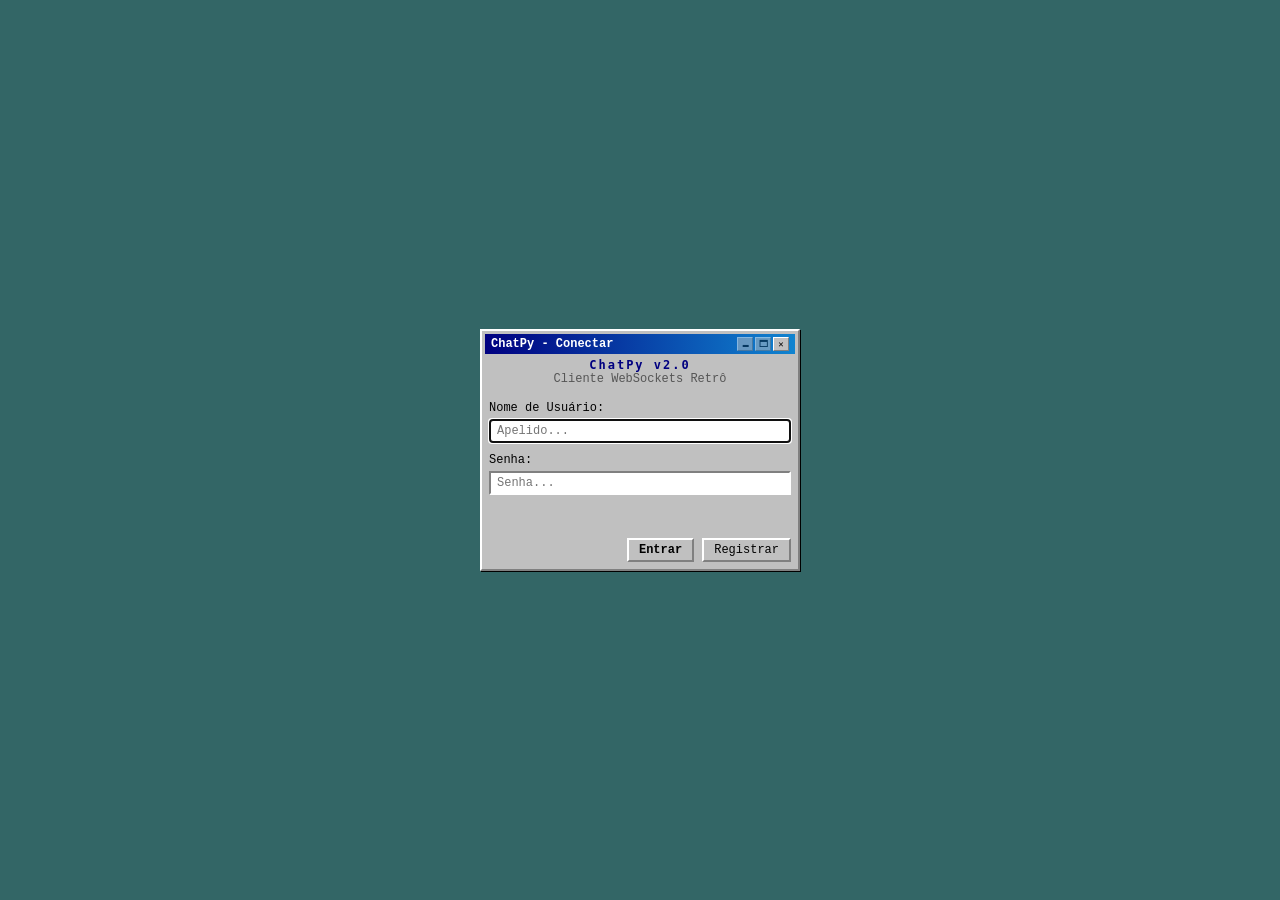
==== web/index.html @ 677a9af7 "Refactoring: Migracao completa para WebSockets assincronos e PyWebView (Visual retrô mIRC/98)" ====
<!DOCTYPE html>
<html lang="pt-BR">
<head>
    <meta charset="UTF-8">
    <meta name="viewport" content="width=device-width, initial-scale=device-width, initial-scale=1.0">
    <title>ChatPy - mIRC Retro</title>
    <link rel="stylesheet" href="style.css">
</head>
<body>

<!-- Janela de Login / Registro -->
<div id="login-modal" class="modal-overlay">
    <div class="window" style="width: 320px;">
        <div class="title-bar">
            <div class="title-bar-text">ChatPy - Conectar</div>
            <div class="title-bar-controls">
                <button aria-label="Minimize" disabled></button>
                <button aria-label="Maximize" disabled></button>
                <button aria-label="Close" onclick="fecharApp()"></button>
            </div>
        </div>
        <div class="window-body">
            <div style="text-align: center; margin-bottom: 15px;">
                <h2 style="margin: 0; font-family: monospace; letter-spacing: 2px; color: #000080;">ChatPy v2.0</h2>
                <small style="color: #555;">Cliente WebSockets Retrô</small>
            </div>
            
            <div class="field-row-stacked" style="margin-bottom: 10px;">
                <label for="login-username">Nome de Usuário:</label>
                <input id="login-username" type="text" placeholder="Apelido..." autofocus />
            </div>
            <div class="field-row-stacked" style="margin-bottom: 15px;">
                <label for="login-password">Senha:</label>
                <input id="login-password" type="password" placeholder="Senha..." />
            </div>

            <div id="login-status" class="status-msg" style="min-height: 18px; margin-bottom: 10px; color: #a00; font-size: 11px;"></div>

            <div class="field-row" style="justify-content: flex-end; gap: 8px;">
                <button id="btn-login" class="default-btn" onclick="fazerLogin()">Entrar</button>
                <button id="btn-register" onclick="fazerRegistro()">Registrar</button>
            </div>
        </div>
    </div>
</div>

<!-- Janela Principal do Chat (mIRC Style) -->
<div id="main-app" class="window main-window" style="display: none;">
    <div class="title-bar">
        <div class="title-bar-text" id="app-title">ChatPy - mIRC [conectando...]</div>
        <div class="title-bar-controls">
            <button aria-label="Minimize" onclick="minimizarJanela()"></button>
            <button aria-label="Maximize" onclick="maximizarJanela()"></button>
            <button aria-label="Close" onclick="fecharApp()"></button>
        </div>
    </div>
    
    <!-- Barra de Menus Clássica -->
    <ul class="menu-bar">
        <li role="menuitem">Arquivo
            <ul class="menu-dropdown">
                <li onclick="desconectarEVoltar()">Desconectar</li>
                <li onclick="fecharApp()">Sair</li>
            </ul>
        </li>
        <li role="menuitem">Salas
            <ul class="menu-dropdown">
                <li onclick="abrirCriarSala()">Criar Nova Sala...</li>
                <li onclick="abrirExplorarSalas()">Explorar Salas...</li>
            </ul>
        </li>
        <li role="menuitem">Amigos
            <ul class="menu-dropdown">
                <li onclick="abrirGerenciarAmigos()">Gerenciar Amigos...</li>
            </ul>
        </li>
        <li role="menuitem" onclick="mostrarAjuda()">Ajuda</li>
    </ul>

    <div class="window-body app-container">
        <!-- Layout Principal de 3 Colunas -->
        <div class="workspace">
            
            <!-- Coluna Esquerda: Salas e DMs (Abas) -->
            <div class="panel sidebar-left">
                <div class="panel-header">Abas Ativas</div>
                <div class="panel-content scrollable">
                    <ul id="tabs-list" class="tree-view">
                        <!-- Gerado Dinamicamente -->
                    </ul>
                </div>
            </div>

            <!-- Coluna Central: Janela do Chat -->
            <div class="panel chat-area">
                <div class="panel-header" id="active-tab-title">#geral</div>
                <div class="panel-content chat-messages scrollable" id="chat-box">
                    <!-- Mensagens do chat -->
                </div>
                
                <!-- Input de Mensagem -->
                <div class="chat-input-row">
                    <input type="text" id="chat-input" placeholder="Digite uma mensagem ou comando..." onkeydown="detectarEnter(event)" oninput="registrarDigitando()" />
                    <button id="btn-send" onclick="enviarMensagemAtual()">Enviar</button>
                </div>
            </div>

            <!-- Coluna Direita: Usuários / Amigos -->
            <div class="panel sidebar-right">
                <div class="panel-header">Usuários na Sala</div>
                <div class="panel-content scrollable users-panel">
                    <ul id="users-list" class="tree-view">
                        <!-- Usuários da sala atual -->
                    </ul>
                </div>
                
                <div class="panel-header" style="border-top: 2px solid #dfdfdf;">Amigos Online</div>
                <div class="panel-content scrollable friends-panel">
                    <ul id="friends-list" class="tree-view">
                        <!-- Lista de amigos -->
                    </ul>
                </div>

                <div id="friend-requests-box" class="requests-panel" style="display: none; padding: 4px; border-top: 2px solid #dfdfdf;">
                    <div style="font-weight: bold; margin-bottom: 2px;">Convites:</div>
                    <ul id="requests-list" style="list-style: none; padding: 0; margin: 0;">
                        <!-- Convites pendentes -->
                    </ul>
                </div>
            </div>

        </div>

        <!-- Rodapé do Aplicativo (Status bar) -->
        <div class="status-bar">
            <p class="status-bar-field" id="status-user">Usuário: -</p>
            <p class="status-bar-field" id="status-room">Sala: #geral</p>
            <p class="status-bar-field" id="status-typing" style="flex: 2;"></p>
            
            <!-- Seletor de Status Retrô -->
            <div class="status-bar-field status-selectors">
                <label for="status-select">Status:</label>
                <select id="status-select" onchange="alterarStatus(this.value)">
                    <option value="Online">Online</option>
                    <option value="Ausente">Ausente</option>
                    <option value="Ocupado">Ocupado</option>
                </select>
            </div>

            <!-- Seletor de Cor Retrô -->
            <div class="status-bar-field color-selectors">
                <label for="color-select">Cor:</label>
                <input type="color" id="color-select" value="#000000" onchange="alterarCor(this.value)" style="padding: 0; width: 35px; height: 18px; border: none; cursor: pointer;" />
            </div>
        </div>
    </div>
</div>

<!-- Modal Dialog: Criar Sala -->
<div id="dialog-create-room" class="modal-overlay dialog-overlay" style="display: none;">
    <div class="window" style="width: 250px;">
        <div class="title-bar">
            <div class="title-bar-text">Criar Sala</div>
            <div class="title-bar-controls">
                <button aria-label="Close" onclick="fecharDialog('dialog-create-room')"></button>
            </div>
        </div>
        <div class="window-body">
            <div class="field-row-stacked" style="margin-bottom: 8px;">
                <label for="new-room-name">Nome da Sala (com #):</label>
                <input id="new-room-name" type="text" value="#" />
            </div>
            <div class="field-row-stacked" style="margin-bottom: 12px;">
                <label for="new-room-pass">Senha (Opcional):</label>
                <input id="new-room-pass" type="password" placeholder="Sem senha" />
            </div>
            <div class="field-row" style="justify-content: flex-end; gap: 6px;">
                <button onclick="confirmarCriarSala()">Criar</button>
                <button onclick="fecharDialog('dialog-create-room')">Cancelar</button>
            </div>
        </div>
    </div>
</div>

<!-- Modal Dialog: Explorar Salas -->
<div id="dialog-explore-rooms" class="modal-overlay dialog-overlay" style="display: none;">
    <div class="window" style="width: 350px;">
        <div class="title-bar">
            <div class="title-bar-text">Explorar Salas</div>
            <div class="title-bar-controls">
                <button aria-label="Close" onclick="fecharDialog('dialog-explore-rooms')"></button>
            </div>
        </div>
        <div class="window-body">
            <p style="margin: 0 0 8px 0;">Salas ativas no servidor:</p>
            <div class="rooms-container" style="border: 2px solid #808080; background: #fff; height: 180px; overflow-y: auto;">
                <table style="width: 100%; border-collapse: collapse; text-align: left; font-size: 12px;">
                    <thead>
                        <tr style="background: #c0c0c0; border-bottom: 1px solid #808080; position: sticky; top: 0;">
                            <th style="padding: 4px;">Sala</th>
                            <th style="padding: 4px;">Usuários</th>
                            <th style="padding: 4px;">Protegida</th>
                            <th style="padding: 4px;">Ação</th>
                        </tr>
                    </thead>
                    <tbody id="explore-rooms-list">
                        <!-- Gerado dinamicamente -->
                    </tbody>
                </table>
            </div>
            <div class="field-row" style="justify-content: space-between; margin-top: 10px;">
                <button onclick="atualizarExplorarSalas()">Atualizar</button>
                <button onclick="fecharDialog('dialog-explore-rooms')">Fechar</button>
            </div>
        </div>
    </div>
</div>

<!-- Modal Dialog: Senha da Sala -->
<div id="dialog-room-password" class="modal-overlay dialog-overlay" style="display: none;">
    <div class="window" style="width: 250px;">
        <div class="title-bar">
            <div class="title-bar-text">Senha Requerida</div>
            <div class="title-bar-controls">
                <button aria-label="Close" onclick="fecharDialog('dialog-room-password')"></button>
            </div>
        </div>
        <div class="window-body">
            <p id="password-room-prompt">Digite a senha para a sala:</p>
            <div class="field-row-stacked" style="margin-bottom: 12px;">
                <input id="room-pass-input" type="password" placeholder="Senha" autofocus />
            </div>
            <div class="field-row" style="justify-content: flex-end; gap: 6px;">
                <button id="btn-password-submit">Entrar</button>
                <button onclick="fecharDialog('dialog-room-password')">Cancelar</button>
            </div>
        </div>
    </div>
</div>

<!-- Modal Dialog: Gerenciar Amigos -->
<div id="dialog-friends" class="modal-overlay dialog-overlay" style="display: none;">
    <div class="window" style="width: 300px;">
        <div class="title-bar">
            <div class="title-bar-text">Gerenciar Amigos</div>
            <div class="title-bar-controls">
                <button aria-label="Close" onclick="fecharDialog('dialog-friends')"></button>
            </div>
        </div>
        <div class="window-body">
            <div class="field-row-stacked" style="margin-bottom: 10px;">
                <label for="friend-add-input">Adicionar Amigo (Nome):</label>
                <div class="field-row">
                    <input id="friend-add-input" type="text" style="flex: 1;" />
                    <button onclick="enviarConviteAmigo()">Enviar</button>
                </div>
            </div>
            <hr style="border: 1px inset #fff; margin: 12px 0;" />
            <div style="font-weight: bold; margin-bottom: 4px;">Amigos Atuais:</div>
            <div style="border: 2px solid #808080; background: #fff; height: 120px; overflow-y: auto;">
                <ul id="friends-manage-list" style="list-style: none; padding: 0; margin: 0; font-size: 12px;">
                    <!-- Gerado dinamicamente -->
                </ul>
            </div>
            <div class="field-row" style="justify-content: flex-end; margin-top: 10px;">
                <button onclick="fecharDialog('dialog-friends')">Fechar</button>
            </div>
        </div>
    </div>
</div>

<script src="script.js"></script>
</body>
</html>
---- web/style.css ----
/* Configuração e Reset de Estilos Retrô */
* {
    box-sizing: border-box;
    font-family: "MS Sans Serif", "Tahoma", "Courier New", monospace;
    font-size: 12px;
    image-rendering: pixelated;
}

body, html {
    margin: 0;
    padding: 0;
    width: 100%;
    height: 100%;
    background-color: #55aaaa; /* Verde-azulado clássico da área de trabalho do Win98 */
    overflow: hidden;
}

/* Scrollbar Clássica do Windows 98 */
::-webkit-scrollbar {
    width: 16px;
    height: 16px;
}
::-webkit-scrollbar-track {
    background: #dfdfdf;
    box-shadow: inset 1px 1px 0 #fff, inset -1px -1px 0 #808080;
}
::-webkit-scrollbar-thumb {
    background: #c0c0c0;
    border: 2px solid;
    border-color: #fff #808080 #808080 #fff;
}
::-webkit-scrollbar-button {
    background: #c0c0c0;
    width: 16px;
    height: 16px;
    border: 2px solid;
    border-color: #fff #808080 #808080 #fff;
    display: block;
}

/* Modais de Overlay */
.modal-overlay {
    position: fixed;
    top: 0;
    left: 0;
    width: 100%;
    height: 100%;
    background: rgba(0, 0, 0, 0.4);
    display: flex;
    align-items: center;
    justify-content: center;
    z-index: 1000;
}
.dialog-overlay {
    background: transparent;
}

/* A Janela Clássica do Windows 98 */
.window {
    background: #c0c0c0;
    border: 2px solid;
    border-color: #fff #808080 #808080 #fff;
    box-shadow: 1px 1px 0 #000;
    padding: 3px;
    display: flex;
    flex-direction: column;
}

.main-window {
    width: 100%;
    height: 100%;
}

/* Barra de Título */
.title-bar {
    background: linear-gradient(90deg, #000080, #1084d0);
    color: white;
    padding: 3px 6px;
    display: flex;
    align-items: center;
    justify-content: space-between;
    font-weight: bold;
    user-select: none;
}
.title-bar-text {
    font-weight: bold;
    display: flex;
    align-items: center;
    gap: 4px;
}
.title-bar-controls {
    display: flex;
    gap: 2px;
}
.title-bar-controls button {
    width: 16px;
    height: 14px;
    min-width: 16px;
    padding: 0;
    display: flex;
    align-items: center;
    justify-content: center;
    border: 1px solid;
    border-color: #fff #808080 #808080 #fff;
    background: #c0c0c0;
    cursor: pointer;
    font-size: 9px;
    font-weight: bold;
    color: black;
}
.title-bar-controls button:active {
    border-color: #808080 #fff #fff #808080;
}
.title-bar-controls button[disabled] {
    opacity: 0.5;
    cursor: default;
}

/* Botões do Title Bar */
button[aria-label="Close"]::after { content: "✕"; }
button[aria-label="Minimize"]::after { content: "🗕"; }
button[aria-label="Maximize"]::after { content: "🗖"; }

/* Barra de Menus */
.menu-bar {
    list-style: none;
    margin: 0;
    padding: 2px 6px;
    display: flex;
    background: #c0c0c0;
    border-bottom: 2px solid #808080;
    gap: 12px;
    user-select: none;
    position: relative;
    z-index: 100;
}
.menu-bar li {
    padding: 2px 6px;
    cursor: pointer;
    position: relative;
}
.menu-bar li:hover {
    background: #000080;
    color: white;
}
.menu-dropdown {
    display: none;
    position: absolute;
    top: 100%;
    left: 0;
    background: #c0c0c0;
    border: 2px solid;
    border-color: #fff #808080 #808080 #fff;
    list-style: none;
    margin: 0;
    padding: 2px;
    min-width: 150px;
    color: black;
    box-shadow: 2px 2px 5px rgba(0,0,0,0.3);
}
.menu-dropdown li {
    padding: 4px 12px;
}
.menu-dropdown li:hover {
    background: #000080;
    color: white;
}
.menu-bar li:hover .menu-dropdown {
    display: block;
}

/* Corpo e Layout Interno */
.window-body {
    padding: 4px;
    flex: 1;
    display: flex;
    flex-direction: column;
    overflow: hidden;
}
.app-container {
    padding: 4px 0 0 0;
}

/* Workspace Central */
.workspace {
    display: flex;
    flex: 1;
    gap: 4px;
    overflow: hidden;
}

/* Painéis */
.panel {
    display: flex;
    flex-direction: column;
    border: 2px solid;
    border-color: #808080 #fff #fff #808080; /* Baixado/Sunken */
    background: #c0c0c0;
    overflow: hidden;
}
.panel-header {
    background: #000080;
    color: white;
    padding: 3px 6px;
    font-weight: bold;
    user-select: none;
}
.panel-content {
    background: white;
    flex: 1;
    overflow-y: auto;
}
.scrollable {
    overflow-y: auto;
}

/* Coluna Esquerda: Abas */
.sidebar-left {
    width: 140px;
    min-width: 100px;
}

/* Coluna Central: Chat */
.chat-area {
    flex: 1;
}
.chat-messages {
    padding: 8px;
    display: flex;
    flex-direction: column;
    gap: 2px;
    font-family: "Segoe UI Emoji", "Apple Color Emoji", "Noto Color Emoji", "MS Sans Serif", sans-serif;
}
.chat-input-row {
    background: #c0c0c0;
    padding: 6px 4px;
    display: flex;
    gap: 4px;
    border-top: 2px solid #808080;
}
.chat-input-row input {
    flex: 1;
    border: 2px solid;
    border-color: #808080 #fff #fff #808080;
    padding: 4px 6px;
    font-family: inherit;
}
.chat-input-row input:focus {
    outline: none;
}

/* Coluna Direita: Amigos e Usuários */
.sidebar-right {
    width: 180px;
    min-width: 130px;
}
.users-panel {
    flex: 3;
}
.friends-panel {
    flex: 2;
}

/* Modais de diálogos de tamanho fixo */
.dialog-overlay .window {
    box-shadow: 2px 2px 10px rgba(0,0,0,0.5);
}

/* Componentes de Formulário Comuns */
button {
    background: #c0c0c0;
    border: 2px solid;
    border-color: #fff #808080 #808080 #fff;
    padding: 3px 10px;
    cursor: pointer;
    font-family: inherit;
}
button:active {
    border-color: #808080 #fff #fff #808080;
}
button.default-btn {
    font-weight: bold;
}
input[type="text"], input[type="password"], select {
    border: 2px solid;
    border-color: #808080 #fff #fff #808080;
    padding: 3px 6px;
    background: white;
    font-family: inherit;
}
.field-row-stacked {
    display: flex;
    flex-direction: column;
    gap: 4px;
}
.field-row {
    display: flex;
    align-items: center;
    gap: 8px;
}

/* Listas / Árvores */
.tree-view {
    list-style: none;
    margin: 0;
    padding: 0;
    background: white;
}
.tree-view li {
    padding: 3px 6px;
    cursor: pointer;
    white-space: nowrap;
    overflow: hidden;
    text-overflow: ellipsis;
    user-select: none;
}
.tree-view li:hover {
    background: #e0e0e0;
}
.tree-view li.active {
    background: #000080;
    color: white;
}
.tree-view li.unread {
    font-weight: bold;
}

/* Estilização de Usuário na lista */
.user-item {
    display: flex;
    align-items: center;
    gap: 6px;
}
.user-dot {
    width: 8px;
    height: 8px;
    border-radius: 50%;
    display: inline-block;
}
.user-dot.online { background: #00ff00; }
.user-dot.offline { background: #808080; }
.user-dot.ausente { background: #ffaa00; }
.user-dot.ocupado { background: #ff0000; }

/* Mensagens de Chat */
.msg-line {
    line-height: 1.4;
    word-break: break-all;
    margin: 2px 0;
}
.msg-time {
    color: #808080;
    font-size: 11px;
    margin-right: 4px;
}
.msg-sender {
    font-weight: bold;
    margin-right: 4px;
}
.msg-badge {
    font-size: 11px;
    font-weight: bold;
    padding: 1px 3px;
    border: 1px solid #808080;
    background: #e0e0e0;
    color: #555;
    margin-right: 4px;
}
.msg-system {
    color: #000080;
    font-style: italic;
}
.msg-private {
    color: #800080;
}

/* Barra de Status */
.status-bar {
    display: flex;
    background: #c0c0c0;
    margin-top: 4px;
    gap: 2px;
    padding: 2px;
    border-top: 1px solid #fff;
    user-select: none;
}
.status-bar-field {
    border: 2px solid;
    border-color: #808080 #fff #fff #808080;
    margin: 0;
    padding: 2px 6px;
    flex: 1;
    white-space: nowrap;
    overflow: hidden;
    text-overflow: ellipsis;
}
.status-selectors, .color-selectors {
    display: flex;
    align-items: center;
    gap: 4px;
    flex: 0 0 auto !important;
}

/* Tabela de exploração */
#explore-rooms-list tr:hover {
    background: #000080;
    color: white;
    cursor: pointer;
}
#explore-rooms-list td {
    padding: 4px;
}
.rooms-container td, .rooms-container th {
    border: 1px solid #dfdfdf;
}
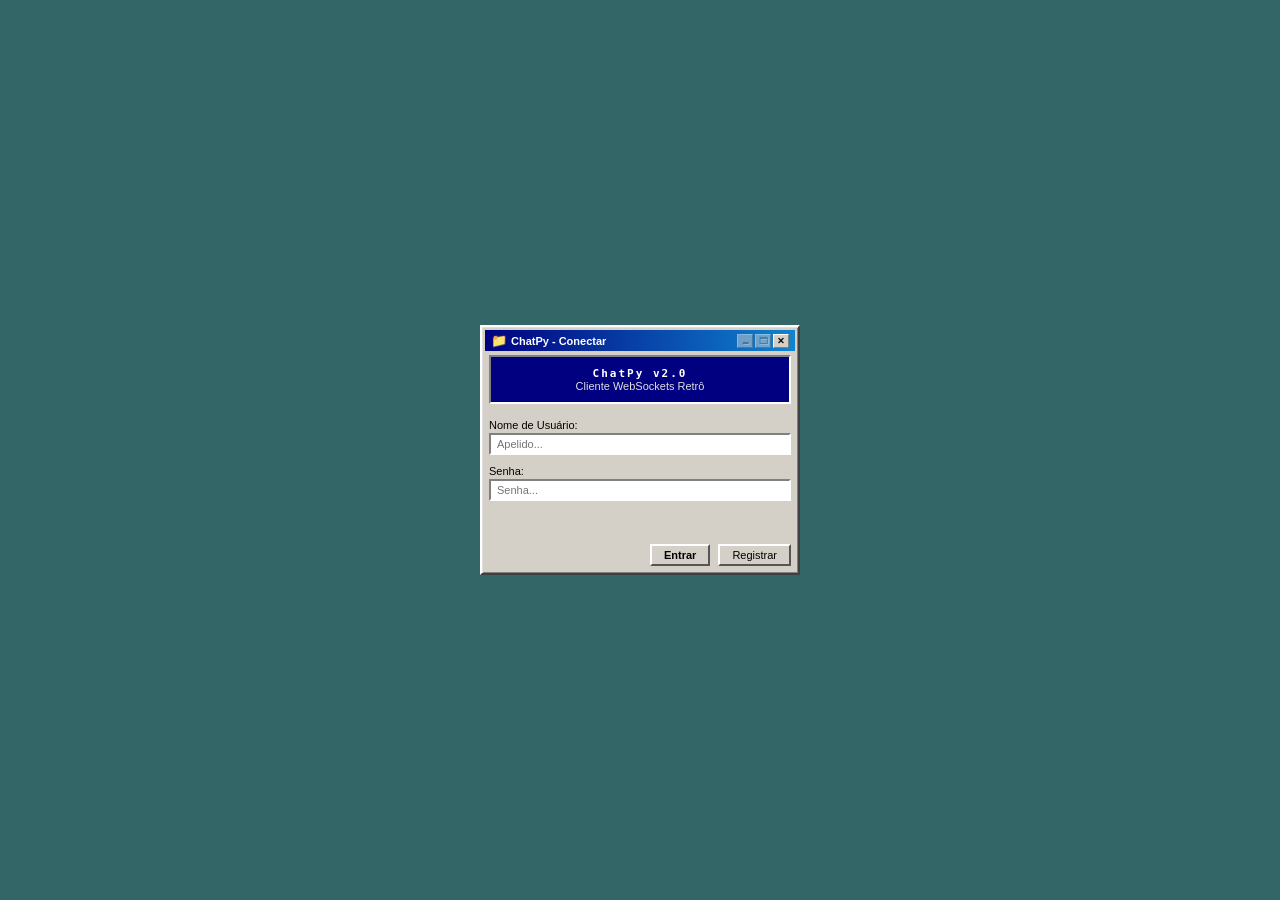
==== commit 73cb3b6f: "Frontend: Aprimoramento visual e correcoes de sintaxe na ponte JS" ====
--- a/web/index.html
+++ b/web/index.html
@@ -8,11 +8,13 @@
 </head>
 <body>
 
-<!-- Janela de Login / Registro -->
+<!-- Janela de Login / Registro (Prompt de Sistema) -->
 <div id="login-modal" class="modal-overlay">
     <div class="window" style="width: 320px;">
         <div class="title-bar">
-            <div class="title-bar-text">ChatPy - Conectar</div>
+            <div class="title-bar-text">
+                <span class="title-icon">📁</span> ChatPy - Conectar
+            </div>
             <div class="title-bar-controls">
                 <button aria-label="Minimize" disabled></button>
                 <button aria-label="Maximize" disabled></button>
@@ -20,9 +22,9 @@
             </div>
         </div>
         <div class="window-body">
-            <div style="text-align: center; margin-bottom: 15px;">
-                <h2 style="margin: 0; font-family: monospace; letter-spacing: 2px; color: #000080;">ChatPy v2.0</h2>
-                <small style="color: #555;">Cliente WebSockets Retrô</small>
+            <div style="text-align: center; margin-bottom: 15px; padding: 10px; background: #000080; border: 2px solid; border-color: #808080 #fff #fff #808080;">
+                <h2 style="margin: 0; font-family: monospace; letter-spacing: 2px; color: #ffffff;">ChatPy v2.0</h2>
+                <small style="color: #dfdfdf;">Cliente WebSockets Retrô</small>
             </div>
             
             <div class="field-row-stacked" style="margin-bottom: 10px;">
@@ -34,7 +36,7 @@
                 <input id="login-password" type="password" placeholder="Senha..." />
             </div>
 
-            <div id="login-status" class="status-msg" style="min-height: 18px; margin-bottom: 10px; color: #a00; font-size: 11px;"></div>
+            <div id="login-status" class="status-msg" style="min-height: 18px; margin-bottom: 10px; color: #800000; font-weight: bold; font-size: 11px;"></div>
 
             <div class="field-row" style="justify-content: flex-end; gap: 8px;">
                 <button id="btn-login" class="default-btn" onclick="fazerLogin()">Entrar</button>
@@ -47,7 +49,9 @@
 <!-- Janela Principal do Chat (mIRC Style) -->
 <div id="main-app" class="window main-window" style="display: none;">
     <div class="title-bar">
-        <div class="title-bar-text" id="app-title">ChatPy - mIRC [conectando...]</div>
+        <div class="title-bar-text" id="app-title">
+            <span class="title-icon">💬</span> ChatPy - mIRC [conectando...]
+        </div>
         <div class="title-bar-controls">
             <button aria-label="Minimize" onclick="minimizarJanela()"></button>
             <button aria-label="Maximize" onclick="maximizarJanela()"></button>
@@ -101,7 +105,7 @@
                 <!-- Input de Mensagem -->
                 <div class="chat-input-row">
                     <input type="text" id="chat-input" placeholder="Digite uma mensagem ou comando..." onkeydown="detectarEnter(event)" oninput="registrarDigitando()" />
-                    <button id="btn-send" onclick="enviarMensagemAtual()">Enviar</button>
+                    <button id="btn-send" class="default-btn" onclick="enviarMensagemAtual()">Enviar</button>
                 </div>
             </div>
 
@@ -114,15 +118,15 @@
                     </ul>
                 </div>
                 
-                <div class="panel-header" style="border-top: 2px solid #dfdfdf;">Amigos Online</div>
+                <div class="panel-header" style="border-top: 2px solid #fff;">Amigos Online</div>
                 <div class="panel-content scrollable friends-panel">
                     <ul id="friends-list" class="tree-view">
                         <!-- Lista de amigos -->
                     </ul>
                 </div>
 
-                <div id="friend-requests-box" class="requests-panel" style="display: none; padding: 4px; border-top: 2px solid #dfdfdf;">
-                    <div style="font-weight: bold; margin-bottom: 2px;">Convites:</div>
+                <div id="friend-requests-box" class="requests-panel" style="display: none; padding: 4px; border-top: 2px solid #fff;">
+                    <div style="font-weight: bold; margin-bottom: 2px; color: #000080;">Convites Pendentes:</div>
                     <ul id="requests-list" style="list-style: none; padding: 0; margin: 0;">
                         <!-- Convites pendentes -->
                     </ul>
@@ -135,7 +139,7 @@
         <div class="status-bar">
             <p class="status-bar-field" id="status-user">Usuário: -</p>
             <p class="status-bar-field" id="status-room">Sala: #geral</p>
-            <p class="status-bar-field" id="status-typing" style="flex: 2;"></p>
+            <p class="status-bar-field" id="status-typing" style="flex: 2; color: #000080; font-weight: bold;"></p>
             
             <!-- Seletor de Status Retrô -->
             <div class="status-bar-field status-selectors">
@@ -175,7 +179,7 @@
                 <input id="new-room-pass" type="password" placeholder="Sem senha" />
             </div>
             <div class="field-row" style="justify-content: flex-end; gap: 6px;">
-                <button onclick="confirmarCriarSala()">Criar</button>
+                <button class="default-btn" onclick="confirmarCriarSala()">Criar</button>
                 <button onclick="fecharDialog('dialog-create-room')">Cancelar</button>
             </div>
         </div>
@@ -192,14 +196,14 @@
             </div>
         </div>
         <div class="window-body">
-            <p style="margin: 0 0 8px 0;">Salas ativas no servidor:</p>
-            <div class="rooms-container" style="border: 2px solid #808080; background: #fff; height: 180px; overflow-y: auto;">
-                <table style="width: 100%; border-collapse: collapse; text-align: left; font-size: 12px;">
+            <p style="margin: 0 0 8px 0;">Salas ativas no servidor (duplo clique para entrar):</p>
+            <div class="rooms-container" style="border: 2px solid; border-color: #808080 #fff #fff #808080; background: #fff; height: 180px; overflow-y: auto;">
+                <table style="width: 100%; border-collapse: collapse; text-align: left; font-size: 11px;">
                     <thead>
-                        <tr style="background: #c0c0c0; border-bottom: 1px solid #808080; position: sticky; top: 0;">
-                            <th style="padding: 4px;">Sala</th>
-                            <th style="padding: 4px;">Usuários</th>
-                            <th style="padding: 4px;">Protegida</th>
+                        <tr style="background: #c0c0c0; border-bottom: 2px solid #808080; position: sticky; top: 0;">
+                            <th style="padding: 4px; border-right: 1px solid #dfdfdf;">Sala</th>
+                            <th style="padding: 4px; border-right: 1px solid #dfdfdf;">Usuários</th>
+                            <th style="padding: 4px; border-right: 1px solid #dfdfdf;">Protegida</th>
                             <th style="padding: 4px;">Ação</th>
                         </tr>
                     </thead>
@@ -210,7 +214,7 @@
             </div>
             <div class="field-row" style="justify-content: space-between; margin-top: 10px;">
                 <button onclick="atualizarExplorarSalas()">Atualizar</button>
-                <button onclick="fecharDialog('dialog-explore-rooms')">Fechar</button>
+                <button class="default-btn" onclick="fecharDialog('dialog-explore-rooms')">Fechar</button>
             </div>
         </div>
     </div>
@@ -231,7 +235,7 @@
                 <input id="room-pass-input" type="password" placeholder="Senha" autofocus />
             </div>
             <div class="field-row" style="justify-content: flex-end; gap: 6px;">
-                <button id="btn-password-submit">Entrar</button>
+                <button id="btn-password-submit" class="default-btn">Entrar</button>
                 <button onclick="fecharDialog('dialog-room-password')">Cancelar</button>
             </div>
         </div>
@@ -252,18 +256,18 @@
                 <label for="friend-add-input">Adicionar Amigo (Nome):</label>
                 <div class="field-row">
                     <input id="friend-add-input" type="text" style="flex: 1;" />
-                    <button onclick="enviarConviteAmigo()">Enviar</button>
+                    <button class="default-btn" onclick="enviarConviteAmigo()">Enviar</button>
                 </div>
             </div>
             <hr style="border: 1px inset #fff; margin: 12px 0;" />
-            <div style="font-weight: bold; margin-bottom: 4px;">Amigos Atuais:</div>
-            <div style="border: 2px solid #808080; background: #fff; height: 120px; overflow-y: auto;">
+            <div style="font-weight: bold; margin-bottom: 4px; color: #000080;">Amigos Atuais:</div>
+            <div style="border: 2px solid; border-color: #808080 #fff #fff #808080; background: #fff; height: 120px; overflow-y: auto;">
                 <ul id="friends-manage-list" style="list-style: none; padding: 0; margin: 0; font-size: 12px;">
                     <!-- Gerado dinamicamente -->
                 </ul>
             </div>
             <div class="field-row" style="justify-content: flex-end; margin-top: 10px;">
-                <button onclick="fecharDialog('dialog-friends')">Fechar</button>
+                <button class="default-btn" onclick="fecharDialog('dialog-friends')">Fechar</button>
             </div>
         </div>
     </div>
--- a/web/style.css
+++ b/web/style.css
@@ -1,8 +1,8 @@
-/* Configuração e Reset de Estilos Retrô */
+/* Reset Geral & Tipografia Retro */
 * {
     box-sizing: border-box;
-    font-family: "MS Sans Serif", "Tahoma", "Courier New", monospace;
-    font-size: 12px;
+    font-family: "MS Sans Serif", "Tahoma", "Arial", sans-serif;
+    font-size: 11px;
     image-rendering: pixelated;
 }
 
@@ -11,8 +11,9 @@
     padding: 0;
     width: 100%;
     height: 100%;
-    background-color: #55aaaa; /* Verde-azulado clássico da área de trabalho do Win98 */
-    overflow: hidden;
+    background-color: #55aaaa; /* Verde-azulado clássico do Win98 */
+    overflow: hidden;
+    color: #000000;
 }
 
 /* Scrollbar Clássica do Windows 98 */
@@ -27,14 +28,14 @@
 ::-webkit-scrollbar-thumb {
     background: #c0c0c0;
     border: 2px solid;
-    border-color: #fff #808080 #808080 #fff;
+    border-color: #ffffff #808080 #808080 #ffffff;
 }
 ::-webkit-scrollbar-button {
     background: #c0c0c0;
     width: 16px;
     height: 16px;
     border: 2px solid;
-    border-color: #fff #808080 #808080 #fff;
+    border-color: #ffffff #808080 #808080 #ffffff;
     display: block;
 }
 
@@ -57,10 +58,10 @@
 
 /* A Janela Clássica do Windows 98 */
 .window {
-    background: #c0c0c0;
-    border: 2px solid;
-    border-color: #fff #808080 #808080 #fff;
-    box-shadow: 1px 1px 0 #000;
+    background: #d4d0c8; /* Cinza clássico da Microsoft */
+    border: 2px solid;
+    border-color: #ffffff #404040 #404040 #ffffff;
+    box-shadow: inset 1px 1px 0 #dfdfdf, inset -1px -1px 0 #808080;
     padding: 3px;
     display: flex;
     flex-direction: column;
@@ -74,7 +75,7 @@
 /* Barra de Título */
 .title-bar {
     background: linear-gradient(90deg, #000080, #1084d0);
-    color: white;
+    color: #ffffff;
     padding: 3px 6px;
     display: flex;
     align-items: center;
@@ -87,6 +88,9 @@
     display: flex;
     align-items: center;
     gap: 4px;
+}
+.title-icon {
+    font-size: 13px;
 }
 .title-bar-controls {
     display: flex;
@@ -101,15 +105,15 @@
     align-items: center;
     justify-content: center;
     border: 1px solid;
-    border-color: #fff #808080 #808080 #fff;
-    background: #c0c0c0;
+    border-color: #ffffff #808080 #808080 #ffffff;
+    background: #d4d0c8;
     cursor: pointer;
     font-size: 9px;
     font-weight: bold;
-    color: black;
+    color: #000000;
 }
 .title-bar-controls button:active {
-    border-color: #808080 #fff #fff #808080;
+    border-color: #808080 #ffffff #ffffff #808080;
 }
 .title-bar-controls button[disabled] {
     opacity: 0.5;
@@ -121,13 +125,13 @@
 button[aria-label="Minimize"]::after { content: "🗕"; }
 button[aria-label="Maximize"]::after { content: "🗖"; }
 
-/* Barra de Menus */
+/* Barra de Menus Clássica */
 .menu-bar {
     list-style: none;
     margin: 0;
     padding: 2px 6px;
     display: flex;
-    background: #c0c0c0;
+    background: #d4d0c8;
     border-bottom: 2px solid #808080;
     gap: 12px;
     user-select: none;
@@ -141,21 +145,21 @@
 }
 .menu-bar li:hover {
     background: #000080;
-    color: white;
+    color: #ffffff;
 }
 .menu-dropdown {
     display: none;
     position: absolute;
     top: 100%;
     left: 0;
-    background: #c0c0c0;
-    border: 2px solid;
-    border-color: #fff #808080 #808080 #fff;
+    background: #d4d0c8;
+    border: 2px solid;
+    border-color: #ffffff #808080 #808080 #ffffff;
     list-style: none;
     margin: 0;
     padding: 2px;
     min-width: 150px;
-    color: black;
+    color: #000000;
     box-shadow: 2px 2px 5px rgba(0,0,0,0.3);
 }
 .menu-dropdown li {
@@ -163,7 +167,7 @@
 }
 .menu-dropdown li:hover {
     background: #000080;
-    color: white;
+    color: #ffffff;
 }
 .menu-bar li:hover .menu-dropdown {
     display: block;
@@ -181,7 +185,7 @@
     padding: 4px 0 0 0;
 }
 
-/* Workspace Central */
+/* Workspace Central (Layout de 3 Colunas) */
 .workspace {
     display: flex;
     flex: 1;
@@ -189,24 +193,24 @@
     overflow: hidden;
 }
 
-/* Painéis */
+/* Painéis com Borda Sunken (Afundada) */
 .panel {
     display: flex;
     flex-direction: column;
     border: 2px solid;
-    border-color: #808080 #fff #fff #808080; /* Baixado/Sunken */
-    background: #c0c0c0;
+    border-color: #808080 #ffffff #ffffff #808080;
+    background: #d4d0c8;
     overflow: hidden;
 }
 .panel-header {
     background: #000080;
-    color: white;
+    color: #ffffff;
     padding: 3px 6px;
     font-weight: bold;
     user-select: none;
 }
 .panel-content {
-    background: white;
+    background: #ffffff;
     flex: 1;
     overflow-y: auto;
 }
@@ -216,23 +220,27 @@
 
 /* Coluna Esquerda: Abas */
 .sidebar-left {
-    width: 140px;
+    width: 150px;
     min-width: 100px;
 }
 
 /* Coluna Central: Chat */
 .chat-area {
-    flex: 1;
+    flex: 2;
 }
 .chat-messages {
     padding: 8px;
     display: flex;
     flex-direction: column;
     gap: 2px;
+    background: #ffffff;
+    /* Stack de fontes para renderizar emojis coloridos */
     font-family: "Segoe UI Emoji", "Apple Color Emoji", "Noto Color Emoji", "MS Sans Serif", sans-serif;
 }
+
+/* Input de Texto na Base */
 .chat-input-row {
-    background: #c0c0c0;
+    background: #d4d0c8;
     padding: 6px 4px;
     display: flex;
     gap: 4px;
@@ -241,18 +249,16 @@
 .chat-input-row input {
     flex: 1;
     border: 2px solid;
-    border-color: #808080 #fff #fff #808080;
+    border-color: #808080 #ffffff #ffffff #808080;
     padding: 4px 6px;
     font-family: inherit;
-}
-.chat-input-row input:focus {
     outline: none;
 }
 
 /* Coluna Direita: Amigos e Usuários */
 .sidebar-right {
-    width: 180px;
-    min-width: 130px;
+    width: 200px;
+    min-width: 150px;
 }
 .users-panel {
     flex: 3;
@@ -261,37 +267,47 @@
     flex: 2;
 }
 
-/* Modais de diálogos de tamanho fixo */
+/* Diálogos / Popups */
 .dialog-overlay .window {
-    box-shadow: 2px 2px 10px rgba(0,0,0,0.5);
-}
-
-/* Componentes de Formulário Comuns */
+    box-shadow: 2px 2px 10px rgba(0, 0, 0, 0.4);
+}
+
+/* Botões do Windows 98 (Outset/Inset 3D) */
 button {
-    background: #c0c0c0;
-    border: 2px solid;
-    border-color: #fff #808080 #808080 #fff;
-    padding: 3px 10px;
+    background: #d4d0c8;
+    border: 2px solid;
+    border-color: #ffffff #555555 #555555 #ffffff;
+    padding: 3px 12px;
     cursor: pointer;
     font-family: inherit;
+    outline: none;
 }
 button:active {
-    border-color: #808080 #fff #fff #808080;
+    border-color: #555555 #ffffff #ffffff #555555;
+    padding: 4px 11px 2px 13px; /* Deslocamento de clique clássico */
 }
 button.default-btn {
     font-weight: bold;
 }
+button:disabled {
+    color: #808080;
+    text-shadow: 1px 1px 0 #ffffff;
+    cursor: default;
+}
+
+/* Inputs de formulário clássicos */
 input[type="text"], input[type="password"], select {
     border: 2px solid;
-    border-color: #808080 #fff #fff #808080;
+    border-color: #808080 #ffffff #ffffff #808080;
     padding: 3px 6px;
-    background: white;
+    background: #ffffff;
     font-family: inherit;
+    outline: none;
 }
 .field-row-stacked {
     display: flex;
     flex-direction: column;
-    gap: 4px;
+    gap: 2px;
 }
 .field-row {
     display: flex;
@@ -299,12 +315,12 @@
     gap: 8px;
 }
 
-/* Listas / Árvores */
+/* Árvore / Listagem */
 .tree-view {
     list-style: none;
     margin: 0;
     padding: 0;
-    background: white;
+    background: #ffffff;
 }
 .tree-view li {
     padding: 3px 6px;
@@ -315,17 +331,21 @@
     user-select: none;
 }
 .tree-view li:hover {
-    background: #e0e0e0;
+    background: #e0dfdb;
 }
 .tree-view li.active {
     background: #000080;
-    color: white;
+    color: #ffffff;
 }
 .tree-view li.unread {
     font-weight: bold;
-}
-
-/* Estilização de Usuário na lista */
+    color: #000080;
+}
+.tree-view li.active.unread {
+    color: #ffffff;
+}
+
+/* Componentes de Status dos Usuários (Bolinha colorida) */
 .user-item {
     display: flex;
     align-items: center;
@@ -336,13 +356,14 @@
     height: 8px;
     border-radius: 50%;
     display: inline-block;
+    border: 1px solid #404040;
 }
 .user-dot.online { background: #00ff00; }
 .user-dot.offline { background: #808080; }
 .user-dot.ausente { background: #ffaa00; }
 .user-dot.ocupado { background: #ff0000; }
 
-/* Mensagens de Chat */
+/* Mensagens de Conversa */
 .msg-line {
     line-height: 1.4;
     word-break: break-all;
@@ -350,7 +371,7 @@
 }
 .msg-time {
     color: #808080;
-    font-size: 11px;
+    font-size: 10px;
     margin-right: 4px;
 }
 .msg-sender {
@@ -358,12 +379,12 @@
     margin-right: 4px;
 }
 .msg-badge {
-    font-size: 11px;
+    font-size: 9px;
     font-weight: bold;
     padding: 1px 3px;
     border: 1px solid #808080;
-    background: #e0e0e0;
-    color: #555;
+    background: #e0dfdb;
+    color: #404040;
     margin-right: 4px;
 }
 .msg-system {
@@ -374,19 +395,19 @@
     color: #800080;
 }
 
-/* Barra de Status */
+/* Barra de Status Inferior (Rodapé) */
 .status-bar {
     display: flex;
-    background: #c0c0c0;
+    background: #d4d0c8;
     margin-top: 4px;
     gap: 2px;
     padding: 2px;
-    border-top: 1px solid #fff;
+    border-top: 1px solid #ffffff;
     user-select: none;
 }
 .status-bar-field {
     border: 2px solid;
-    border-color: #808080 #fff #fff #808080;
+    border-color: #808080 #ffffff #ffffff #808080;
     margin: 0;
     padding: 2px 6px;
     flex: 1;
@@ -401,10 +422,25 @@
     flex: 0 0 auto !important;
 }
 
-/* Tabela de exploração */
+/* Seletor de Cores Windows 98 */
+input[type="color"] {
+    background: #d4d0c8;
+    border: 2px solid;
+    border-color: #ffffff #808080 #808080 #ffffff;
+    cursor: pointer;
+    box-sizing: border-box;
+}
+input[type="color"]::-webkit-color-swatch-wrapper {
+    padding: 1px;
+}
+input[type="color"]::-webkit-color-swatch {
+    border: 1px solid #808080;
+}
+
+/* Tabela do Explorador de Salas */
 #explore-rooms-list tr:hover {
     background: #000080;
-    color: white;
+    color: #ffffff;
     cursor: pointer;
 }
 #explore-rooms-list td {
@@ -413,3 +449,23 @@
 .rooms-container td, .rooms-container th {
     border: 1px solid #dfdfdf;
 }
+
+/* Animação Nudge Shake (Tremor) */
+.nudge-shake {
+    animation: shake 0.5s;
+    animation-iteration-count: 1;
+}
+
+@keyframes shake {
+    0% { transform: translate(1px, 1px) rotate(0deg); }
+    10% { transform: translate(-1px, -2px) rotate(-1deg); }
+    20% { transform: translate(-3px, 0px) rotate(1deg); }
+    30% { transform: translate(0px, 2px) rotate(0deg); }
+    40% { transform: translate(1px, -1px) rotate(1deg); }
+    50% { transform: translate(-1px, 2px) rotate(-1deg); }
+    60% { transform: translate(-3px, 1px) rotate(0deg); }
+    70% { transform: translate(2px, 1px) rotate(-1deg); }
+    80% { transform: translate(-1px, -1px) rotate(1deg); }
+    90% { transform: translate(2px, 2px) rotate(0deg); }
+    100% { transform: translate(1px, -2px) rotate(-1deg); }
+}
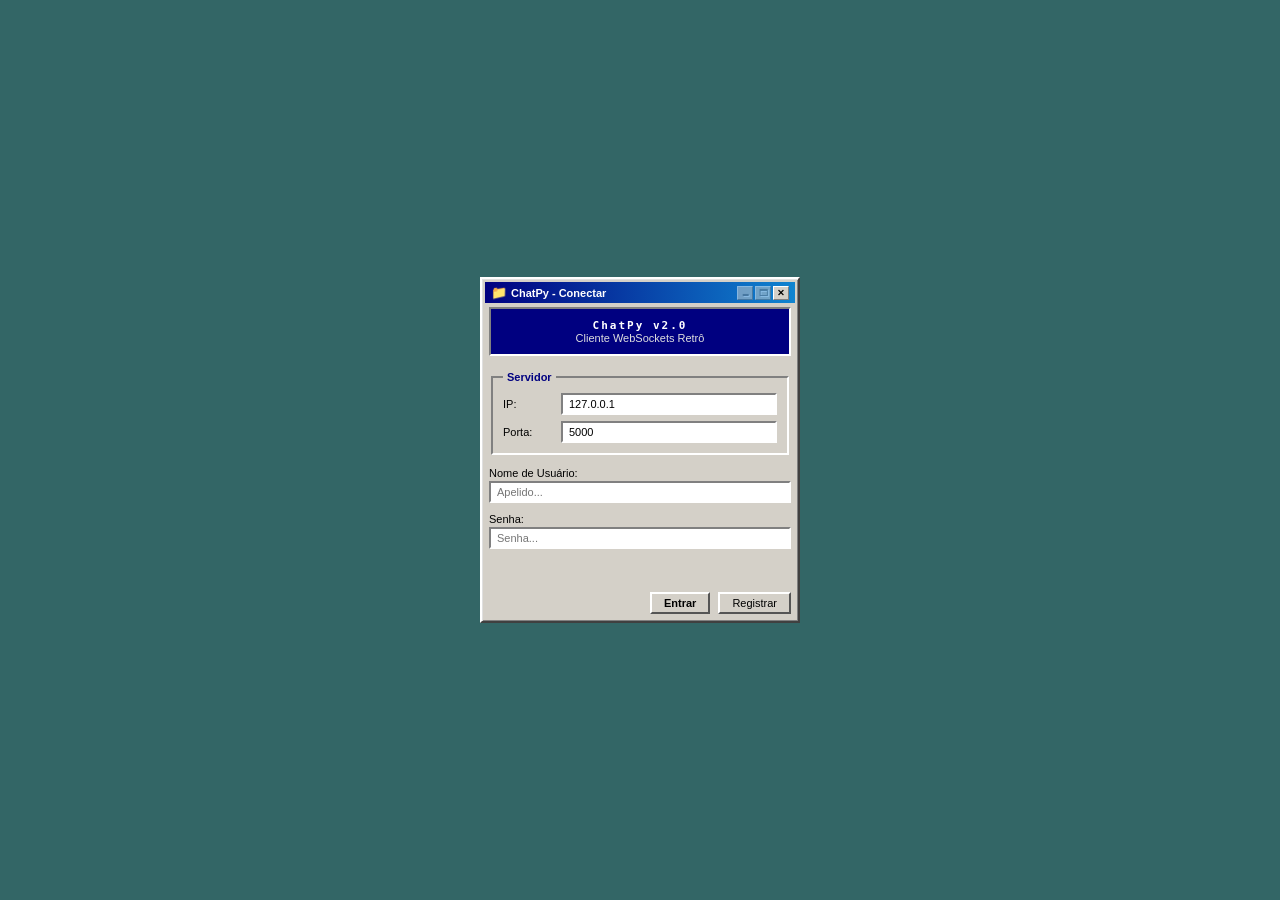
==== commit ae9a27b1: "Frontend: Permitir configuracao de IP e reconexao no login" ====
--- a/web/index.html
+++ b/web/index.html
@@ -26,7 +26,18 @@
                 <h2 style="margin: 0; font-family: monospace; letter-spacing: 2px; color: #ffffff;">ChatPy v2.0</h2>
                 <small style="color: #dfdfdf;">Cliente WebSockets Retrô</small>
             </div>
-            
+            <fieldset style="margin-bottom: 12px; padding: 10px; border: 2px solid; border-color: #808080 #fff #fff #808080;">
+                <legend style="font-weight: bold; color: #000080; padding: 0 4px;">Servidor</legend>
+                <div class="field-row" style="margin-bottom: 6px;">
+                    <label for="server-ip" style="width: 50px;">IP:</label>
+                    <input id="server-ip" type="text" value="127.0.0.1" style="flex: 1;" />
+                </div>
+                <div class="field-row">
+                    <label for="server-port" style="width: 50px;">Porta:</label>
+                    <input id="server-port" type="text" value="5000" style="flex: 1;" />
+                </div>
+            </fieldset>
+
             <div class="field-row-stacked" style="margin-bottom: 10px;">
                 <label for="login-username">Nome de Usuário:</label>
                 <input id="login-username" type="text" placeholder="Apelido..." autofocus />
